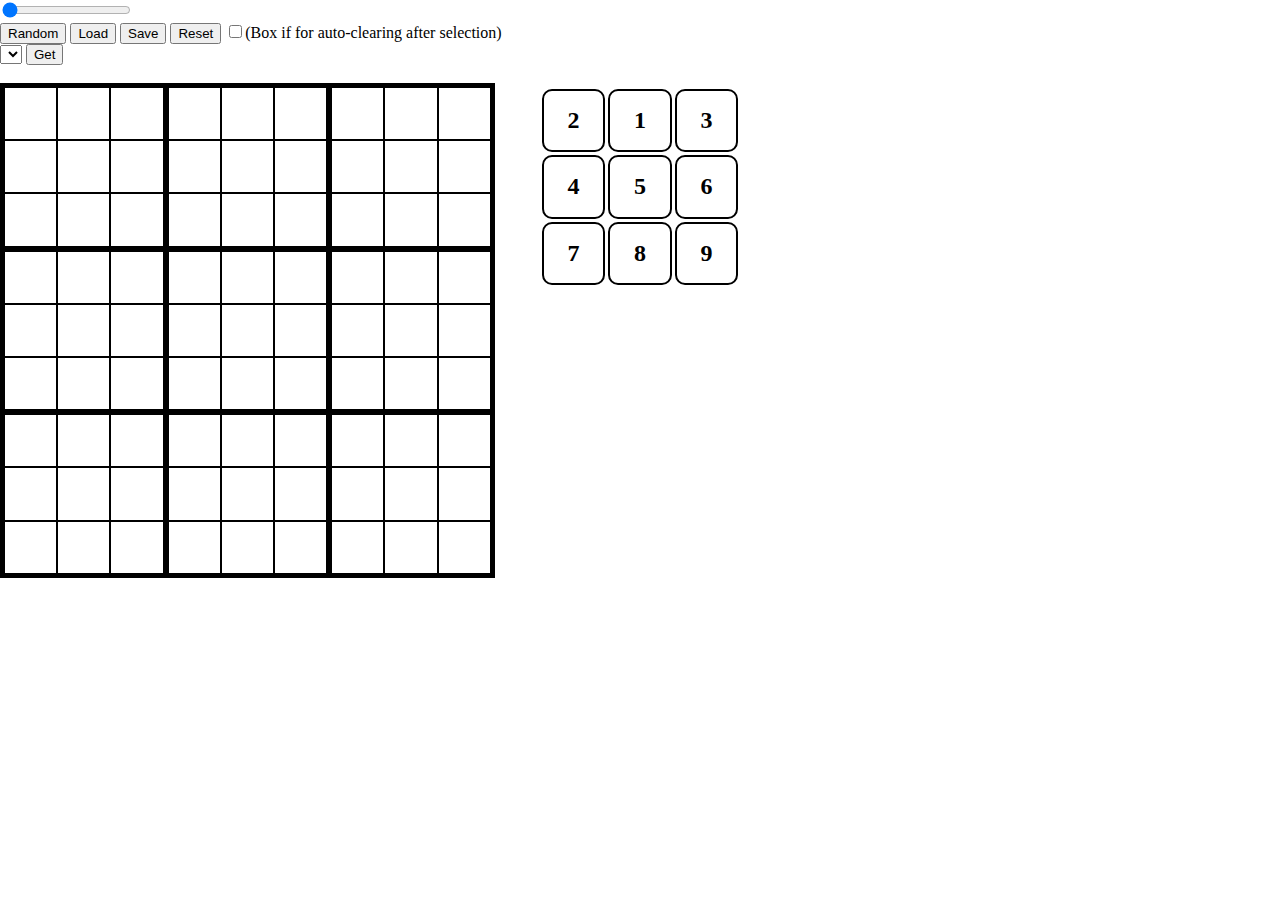
==== solver/index.html @ c7fb21f9 "Fixed a new selection-hint system! A class specific class will be selected if a modifier key and a n" ====
<!DOCTYPE html>
<html>
  <head>
    <title>Solver</title>
    <meta charset="utf-8">
    <link rel="stylesheet" href="style.css">
    <link rel="stylesheet" href="numpad.css">
  </head>
  <body>
    <div class="controlPanel">
      <div class="slidecontainer"><input onchange="init(value)" type="range" min="3" max="6" value="3" class="slider"></div>
      <button type="button">Random</button>
      <button type="button">Load</button>
      <button type="button">Save</button>
      <button type="button">Reset</button>
      <input id="selectionClearing" type="checkbox">(Box if for auto-clearing after selection)
    </div>

    <select id="selectSudoku" onmouseover="loadListDoc()"></select>
    <button type="button" onclick="loadSudokuDoc()">Get</button>
    <br><br>
    <table id="demo"></table>
    <table id="info"></table>

    <div class="container">
      <div id="sudokuGrid"></div>
      <div class="Numpad">
       <div class="numpadButton"><h2>2</h2></div>
        <div class="numpadButton"><h2>1</h2></div>
        <div class="numpadButton"><h2>3</h2></div>
        <div class="numpadButton"><h2>4</h2></div>
        <div class="numpadButton"><h2>5</h2></div>
        <div class="numpadButton"><h2>6</h2></div>
        <div class="numpadButton"><h2>7</h2></div>
        <div class="numpadButton"><h2>8</h2></div>
        <div class="numpadButton"><h2>9</h2></div>			
      </div>  
    </div>
  </body>
  <script src="script.js"></script>
</html>
---- solver/style.css ----
body{
	margin: 0;
	padding: 0;
}

.selected{
	background: rgba(255, 153, 0, 0.555);
}

#sudokuGrid #sudokuGridChild {
	user-select: none;
	border: 2px solid  #000;
	position: absolute;
	display: grid;
	user-select: none;
}

#sudokuGrid #sudokuGridChild .bigSquare{
	border: 2px solid  #000;
	margin: 0px auto;
	display: grid;
	grid-template-columns: repeat(3, auto);
	grid-template-rows: repeat(3, auto);
}

#sudokuGrid #sudokuGridChild .bigSquare .square{
	border: 1px solid  #000;
	text-align: center;
	display: flex;
	justify-content: center;
	align-items: center;
	min-width: 40px;
	min-height: 40px;

	width: 4vw;
	height: 4vw;
}

#sudokuGrid #sudokuGridChild .bigSquare .square div {
	position: absolute;
	font-size: 2vw;
}

#sudokuGrid #sudokuGridChild .bigSquare .cornerHint div {
	color: red;
}

#sudokuGrid #sudokuGridChild .bigSquare .centerHint div {
	color: green;
}

#sudokuGrid #sudokuGridChild .bigSquare .colourHint div {
	color: blue;
}
---- solver/numpad.css ----
.Numpad{

    position: relative;
	margin: 4px auto;
    display: grid;
	grid-template-columns: repeat(3, 66.5px);
	grid-template-rows: repeat(3, 66.5px);
	
}

.Numpad .numpadButton{
	background: #fff;
	justify-content: center;
	box-sizing: border-box;
	border: 2px solid  #000;
	border-radius: 10px;
	margin: 1.5px;
	display: flex;
  	align-items: center;
 	justify-content: center;

}

.container{
	

    display: flex;
    flex-direction: row;
	text-align: center;
	position: relative;

}
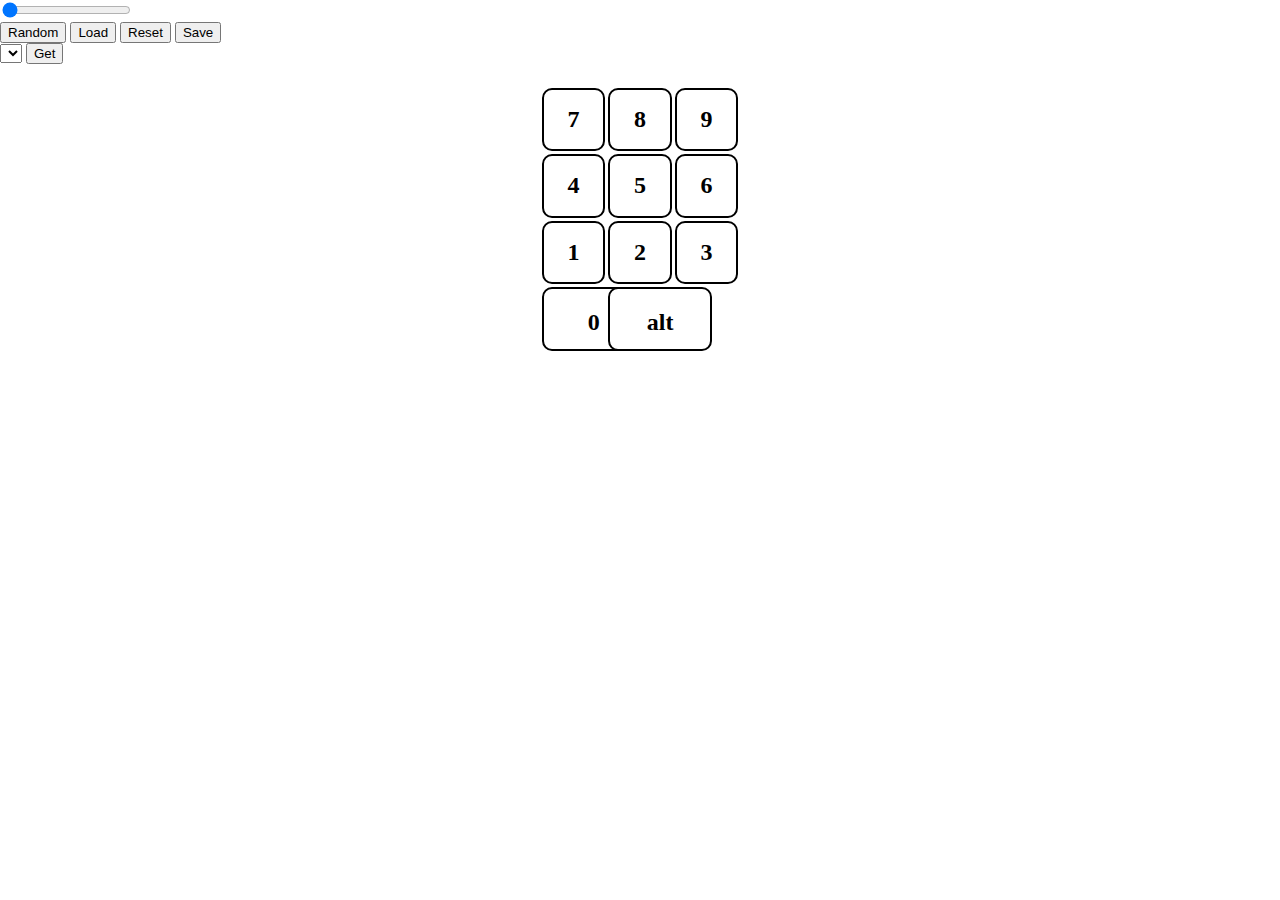
==== commit cc3aa588: "Co-authored-by: VilliamO <VilliamO@users.noreply.github.com>" ====
--- a/solver/index.html
+++ b/solver/index.html
@@ -9,33 +9,38 @@
   <body>
     <div class="controlPanel">
       <div class="slidecontainer"><input onchange="init(value)" type="range" min="3" max="6" value="3" class="slider"></div>
-      <button type="button">Random</button>
+      <button type="button"style=>Random</button>
       <button type="button">Load</button>
+      <button type="button">Reset</button>
       <button type="button">Save</button>
-      <button type="button">Reset</button>
-      <input id="selectionClearing" type="checkbox">(Box if for auto-clearing after selection)
     </div>
 
     <select id="selectSudoku" onmouseover="loadListDoc()"></select>
-    <button type="button" onclick="loadSudokuDoc()">Get</button>
+    <button type="button"  onclick="loadSudokuDoc()">Get</button>
     <br><br>
     <table id="demo"></table>
     <table id="info"></table>
 
+
     <div class="container">
       <div id="sudokuGrid"></div>
       <div class="Numpad">
-       <div class="numpadButton"><h2>2</h2></div>
-        <div class="numpadButton"><h2>1</h2></div>
-        <div class="numpadButton"><h2>3</h2></div>
-        <div class="numpadButton"><h2>4</h2></div>
-        <div class="numpadButton"><h2>5</h2></div>
-        <div class="numpadButton"><h2>6</h2></div>
-        <div class="numpadButton"><h2>7</h2></div>
-        <div class="numpadButton"><h2>8</h2></div>
-        <div class="numpadButton"><h2>9</h2></div>			
+        <div class="numpadButton" onclick="numpadclick(7)"><h2>7</h2></div>
+        <div class="numpadButton" onclick="numpadclick(8)"><h2>8</h2></div>
+        <div class="numpadButton" onclick="numpadclick(9)"><h2>9</h2></div>
+        <div class="numpadButton" onclick="numpadclick(4)"><h2>4</h2></div>
+        <div class="numpadButton" onclick="numpadclick(5)"><h2>5</h2></div>
+        <div class="numpadButton" onclick="numpadclick(6)"><h2>6</h2></div>
+        <div class="numpadButton" onclick="numpadclick(1)"><h2>1</h2></div>
+        <div class="numpadButton" onclick="numpadclick(2)"><h2>2</h2></div>
+        <div class="numpadButton" onclick="numpadclick(3)"><h2>3</h2></div>
+        <div class="otherButton" onclick=""><h2>0</h2></div>
+        <div class="otherButton" onclick=""><h2>alt</h2></div>
       </div>  
+        
     </div>
+
+
   </body>
   <script src="script.js"></script>
 </html>
--- a/solver/style.css
+++ b/solver/style.css
@@ -41,14 +41,18 @@
 	font-size: 2vw;
 }
 
-#sudokuGrid #sudokuGridChild .bigSquare .cornerHint div {
+#sudokuGrid #sudokuGridChild .bigSquare .cornerHint  {
+	display: grid;
+	grid-template-columns: repeat(3, auto);
+	grid-template-rows: repeat(3, auto);
 	color: red;
+	position: relative;
 }
 
-#sudokuGrid #sudokuGridChild .bigSquare .centerHint div {
+#sudokuGrid #sudokuGridChild .bigSquare .centerHint  {
 	color: green;
 }
 
-#sudokuGrid #sudokuGridChild .bigSquare .colourHint div {
+#sudokuGrid #sudokuGridChild .bigSquare .colourHint  {
 	color: blue;
 }
--- a/solver/numpad.css
+++ b/solver/numpad.css
@@ -4,26 +4,37 @@
 	margin: 4px auto;
     display: grid;
 	grid-template-columns: repeat(3, 66.5px);
-	grid-template-rows: repeat(3, 66.5px);
+	grid-template-rows: repeat(4, 66.5px);
 	
 }
 
 .Numpad .numpadButton{
 	background: #fff;
 	justify-content: center;
-	box-sizing: border-box;
+	/*box-sizing: border-box;*/
 	border: 2px solid  #000;
 	border-radius: 10px;
 	margin: 1.5px;
 	display: flex;
   	align-items: center;
- 	justify-content: center;
-
+	cursor: pointer;
+	
+}
+.otherButton{
+	background: rgb(255, 255, 255);
+	/*box-sizing: border-box;*/
+	width: 99.75px;
+	justify-content: center;
+	border: 2px solid  #000;
+	border-radius: 10px;
+	margin: 1.5px;
+	display: flex;
+	cursor: pointer;
+	
 }
 
 .container{
 	
-
     display: flex;
     flex-direction: row;
 	text-align: center;
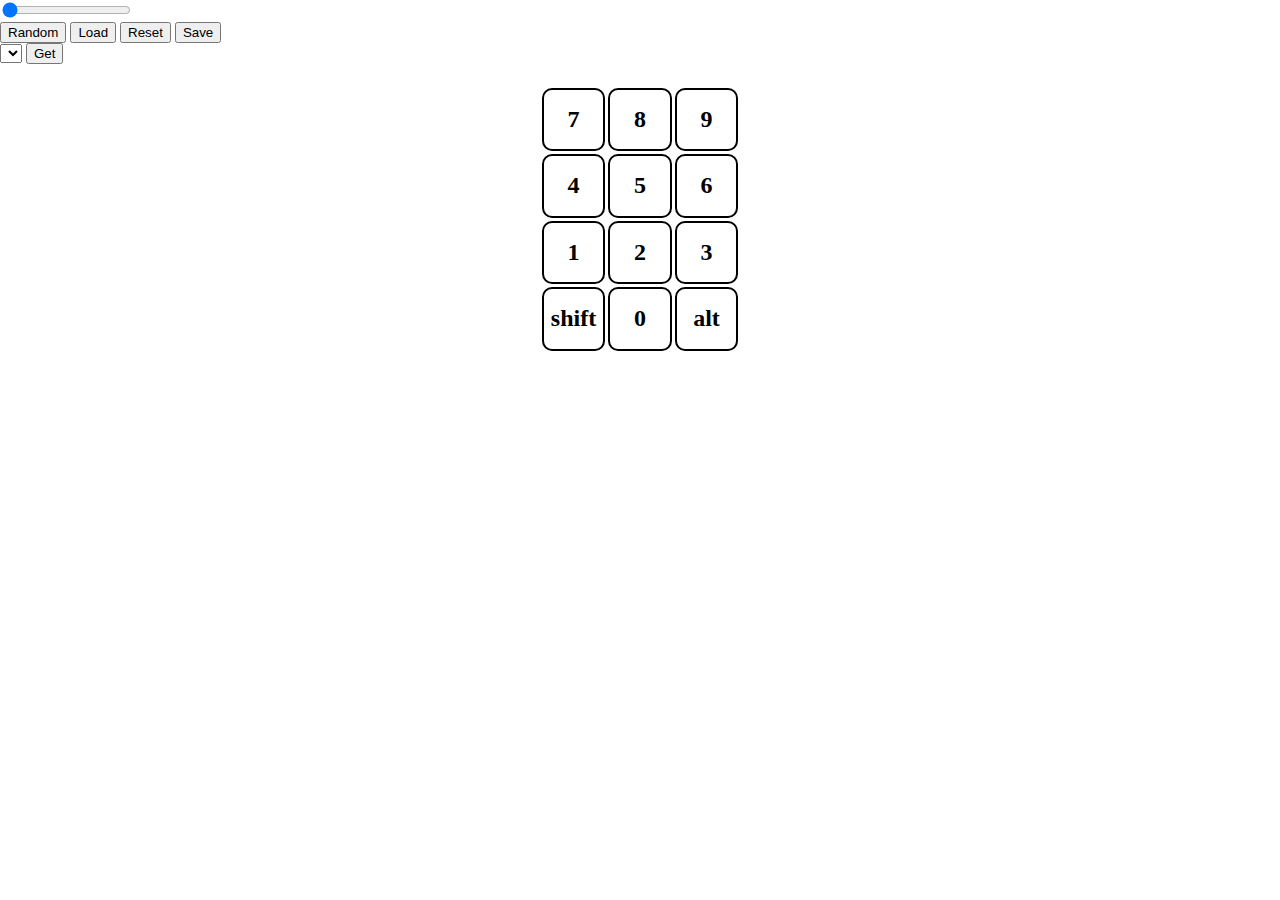
==== commit c1e1ccda: "Co-authored-by: VilliamO <VilliamO@users.noreply.github.com>" ====
--- a/solver/index.html
+++ b/solver/index.html
@@ -25,17 +25,18 @@
     <div class="container">
       <div id="sudokuGrid"></div>
       <div class="Numpad">
-        <div class="numpadButton" onclick="numpadclick(7)"><h2>7</h2></div>
-        <div class="numpadButton" onclick="numpadclick(8)"><h2>8</h2></div>
-        <div class="numpadButton" onclick="numpadclick(9)"><h2>9</h2></div>
-        <div class="numpadButton" onclick="numpadclick(4)"><h2>4</h2></div>
-        <div class="numpadButton" onclick="numpadclick(5)"><h2>5</h2></div>
-        <div class="numpadButton" onclick="numpadclick(6)"><h2>6</h2></div>
-        <div class="numpadButton" onclick="numpadclick(1)"><h2>1</h2></div>
-        <div class="numpadButton" onclick="numpadclick(2)"><h2>2</h2></div>
-        <div class="numpadButton" onclick="numpadclick(3)"><h2>3</h2></div>
-        <div class="otherButton" onclick=""><h2>0</h2></div>
-        <div class="otherButton" onclick=""><h2>alt</h2></div>
+        <div class="numpadButton" onclick="numpadClick(7)"><h2>7</h2></div>
+        <div class="numpadButton" onclick="numpadClick(8)"><h2>8</h2></div>
+        <div class="numpadButton" onclick="numpadClick(9)"><h2>9</h2></div>
+        <div class="numpadButton" onclick="numpadClick(4)"><h2>4</h2></div>
+        <div class="numpadButton" onclick="numpadClick(5)"><h2>5</h2></div>
+        <div class="numpadButton" onclick="numpadClick(6)"><h2>6</h2></div>
+        <div class="numpadButton" onclick="numpadClick(1)"><h2>1</h2></div>
+        <div class="numpadButton" onclick="numpadClick(2)"><h2>2</h2></div>
+        <div class="numpadButton" onclick="numpadClick(3)"><h2>3</h2></div>
+        <div class="otherButton" id="idShift" onclick="isItHint('shift')"><h2>shift</h2></div>
+        <div class="otherButton" onclick="numpadClick(0)"><h2>0</h2></div>
+        <div class="otherButton" id ="idAlt" onclick="isItHint('alt')"><h2>alt</h2></div>
       </div>  
         
     </div>
--- a/solver/numpad.css
+++ b/solver/numpad.css
@@ -23,12 +23,12 @@
 .otherButton{
 	background: rgb(255, 255, 255);
 	/*box-sizing: border-box;*/
-	width: 99.75px;
 	justify-content: center;
 	border: 2px solid  #000;
 	border-radius: 10px;
 	margin: 1.5px;
 	display: flex;
+	align-items: center;
 	cursor: pointer;
 	
 }
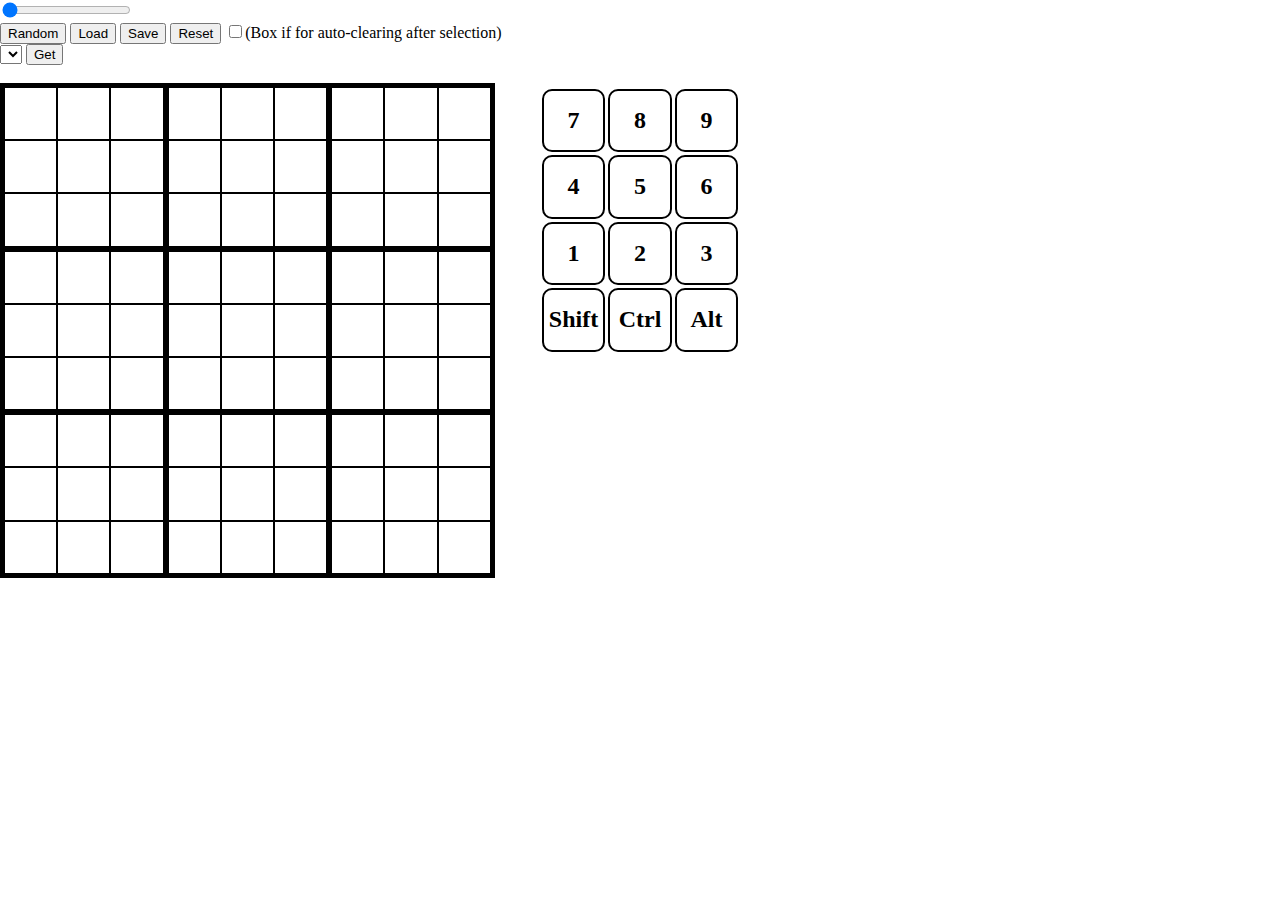
==== commit 7125b10f: "Added Numpad Functions into code. Also added numpad selection fix, and hover things!" ====
--- a/solver/index.html
+++ b/solver/index.html
@@ -9,39 +9,38 @@
   <body>
     <div class="controlPanel">
       <div class="slidecontainer"><input onchange="init(value)" type="range" min="3" max="6" value="3" class="slider"></div>
-      <button type="button"style=>Random</button>
+      <button type="button">Random</button>
       <button type="button">Load</button>
+      <button type="button">Save</button>
       <button type="button">Reset</button>
-      <button type="button">Save</button>
+      <input id="selectionClearing" type="checkbox">(Box if for auto-clearing after selection)
     </div>
 
     <select id="selectSudoku" onmouseover="loadListDoc()"></select>
-    <button type="button"  onclick="loadSudokuDoc()">Get</button>
+    <button type="button" onclick="loadSudokuDoc()">Get</button>
     <br><br>
     <table id="demo"></table>
     <table id="info"></table>
 
-
     <div class="container">
       <div id="sudokuGrid"></div>
       <div class="Numpad">
-        <div class="numpadButton" onclick="numpadClick(7)"><h2>7</h2></div>
-        <div class="numpadButton" onclick="numpadClick(8)"><h2>8</h2></div>
-        <div class="numpadButton" onclick="numpadClick(9)"><h2>9</h2></div>
-        <div class="numpadButton" onclick="numpadClick(4)"><h2>4</h2></div>
-        <div class="numpadButton" onclick="numpadClick(5)"><h2>5</h2></div>
-        <div class="numpadButton" onclick="numpadClick(6)"><h2>6</h2></div>
-        <div class="numpadButton" onclick="numpadClick(1)"><h2>1</h2></div>
-        <div class="numpadButton" onclick="numpadClick(2)"><h2>2</h2></div>
-        <div class="numpadButton" onclick="numpadClick(3)"><h2>3</h2></div>
-        <div class="otherButton" id="idShift" onclick="isItHint('shift')"><h2>shift</h2></div>
-        <div class="otherButton" onclick="numpadClick(0)"><h2>0</h2></div>
-        <div class="otherButton" id ="idAlt" onclick="isItHint('alt')"><h2>alt</h2></div>
+        <div class="numpadButton" onclick="numpad(7)"><h2>7</h2></div>
+        <div class="numpadButton" onclick="numpad(8)"><h2>8</h2></div>
+        <div class="numpadButton" onclick="numpad(9)"><h2>9</h2></div>
+        <div class="numpadButton" onclick="numpad(4)"><h2>4</h2></div>
+        <div class="numpadButton" onclick="numpad(5)"><h2>5</h2></div>
+        <div class="numpadButton" onclick="numpad(6)"><h2>6</h2></div>
+        <div class="numpadButton" onclick="numpad(1)"><h2>1</h2></div>
+        <div class="numpadButton" onclick="numpad(2)"><h2>2</h2></div>
+        <div class="numpadButton" onclick="numpad(3)"><h2>3</h2></div>
+
+        <div class="numpadButton" id ="shiftToggleButton"   onclick="numpad('shift')"><h2>Shift</h2></div>
+        <div class="numpadButton" id ="ctrlToggleButton"    onclick="numpad('Ctrl')"><h2>Ctrl</h2></div>
+        <div class="numpadButton" id ="altToggleButton"     onclick="numpad('Alt')"><h2>Alt</h2></div>
+
       </div>  
-        
     </div>
-
-
   </body>
   <script src="script.js"></script>
 </html>
--- a/solver/numpad.css
+++ b/solver/numpad.css
@@ -1,14 +1,19 @@
 .Numpad{
-
     position: relative;
 	margin: 4px auto;
     display: grid;
 	grid-template-columns: repeat(3, 66.5px);
-	grid-template-rows: repeat(4, 66.5px);
-	
+	grid-template-rows: repeat(4, 66.5px);	
+	user-select: none;
+
 }
 
-.Numpad .numpadButton{
+.Numpad :hover{
+	color: rgb(255, 255, 255);
+	background: rgb(104, 104, 104);
+}
+
+.numpadButton{
 	background: #fff;
 	justify-content: center;
 	/*box-sizing: border-box;*/
@@ -18,8 +23,9 @@
 	display: flex;
   	align-items: center;
 	cursor: pointer;
-	
 }
+
+
 .otherButton{
 	background: rgb(255, 255, 255);
 	/*box-sizing: border-box;*/
@@ -40,4 +46,4 @@
 	text-align: center;
 	position: relative;
 
-}
+}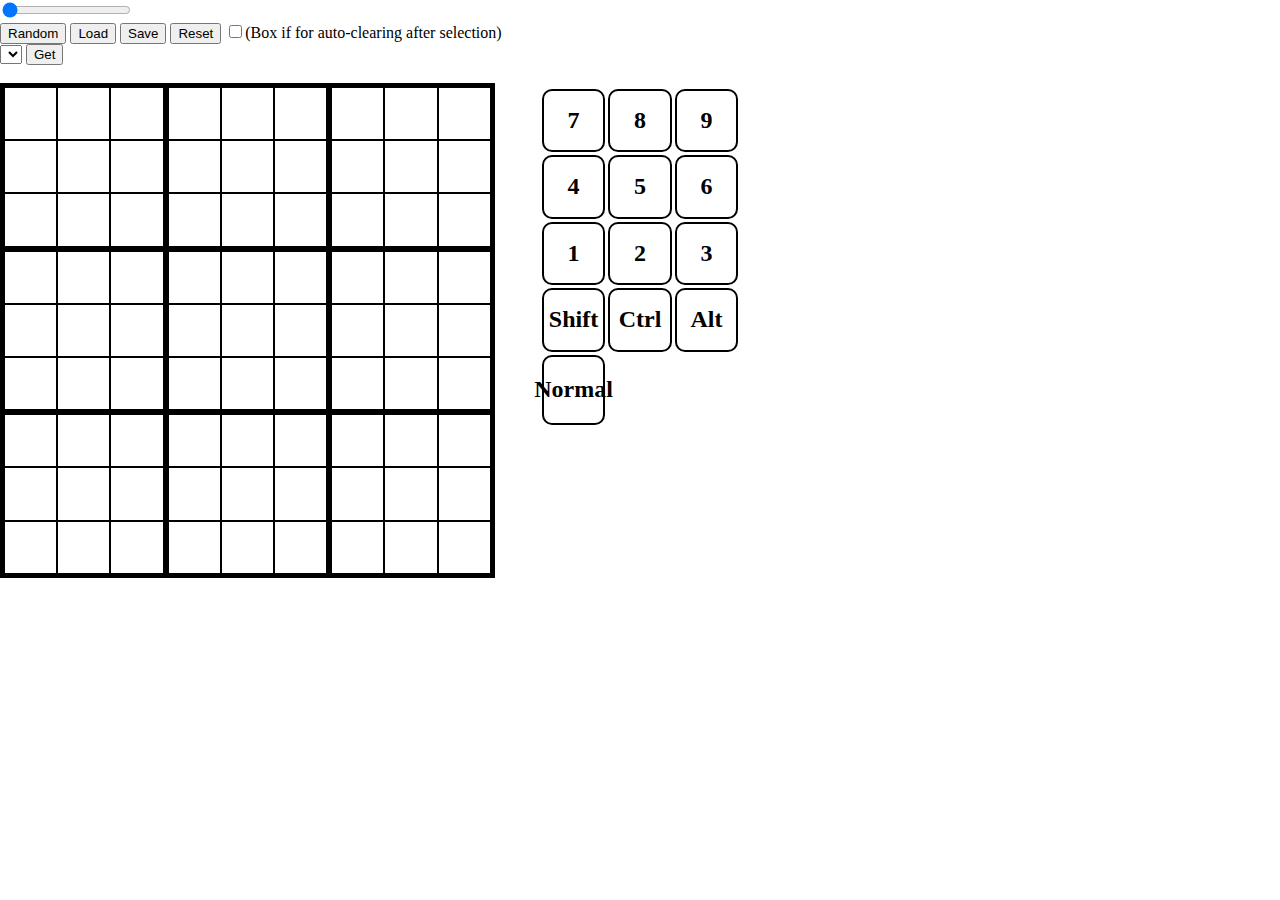
==== commit bfbd0f22: "Everything now synced with keyboard! Also, code cleaned a bit, and started started work on a more fu" ====
--- a/solver/index.html
+++ b/solver/index.html
@@ -35,9 +35,10 @@
         <div class="numpadButton" onclick="numpad(2)"><h2>2</h2></div>
         <div class="numpadButton" onclick="numpad(3)"><h2>3</h2></div>
 
-        <div class="numpadButton" id ="shiftToggleButton"   onclick="numpad('shift')"><h2>Shift</h2></div>
-        <div class="numpadButton" id ="ctrlToggleButton"    onclick="numpad('Ctrl')"><h2>Ctrl</h2></div>
-        <div class="numpadButton" id ="altToggleButton"     onclick="numpad('Alt')"><h2>Alt</h2></div>
+        <div class="numpadButton modifierKey" id ="shiftToggleButton"   onclick="numpad('Shift')"><h2>Shift</h2></div>
+        <div class="numpadButton modifierKey" id ="controlToggleButton"    onclick="numpad('Control')"><h2>Ctrl</h2></div>
+        <div class="numpadButton modifierKey" id ="altToggleButton"     onclick="numpad('Alt')"><h2>Alt</h2></div>
+        <div class="numpadButton modifierKey" id ="normalToggleButton"  onclick="numpad('Normal')"><h2>Normal</h2></div>
 
       </div>  
     </div>
--- a/solver/numpad.css
+++ b/solver/numpad.css
@@ -5,7 +5,6 @@
 	grid-template-columns: repeat(3, 66.5px);
 	grid-template-rows: repeat(4, 66.5px);	
 	user-select: none;
-
 }
 
 .Numpad :hover{
@@ -14,36 +13,22 @@
 }
 
 .numpadButton{
-	background: #fff;
 	justify-content: center;
-	/*box-sizing: border-box;*/
+	align-items: center;
 	border: 2px solid  #000;
 	border-radius: 10px;
 	margin: 1.5px;
 	display: flex;
-  	align-items: center;
 	cursor: pointer;
 }
 
-
-.otherButton{
-	background: rgb(255, 255, 255);
-	/*box-sizing: border-box;*/
-	justify-content: center;
-	border: 2px solid  #000;
-	border-radius: 10px;
-	margin: 1.5px;
-	display: flex;
-	align-items: center;
-	cursor: pointer;
-	
+.selectedButton{
+	background: rgba(255, 153, 0, 0.555)!important;	
 }
 
 .container{
-	
     display: flex;
     flex-direction: row;
 	text-align: center;
 	position: relative;
-
 }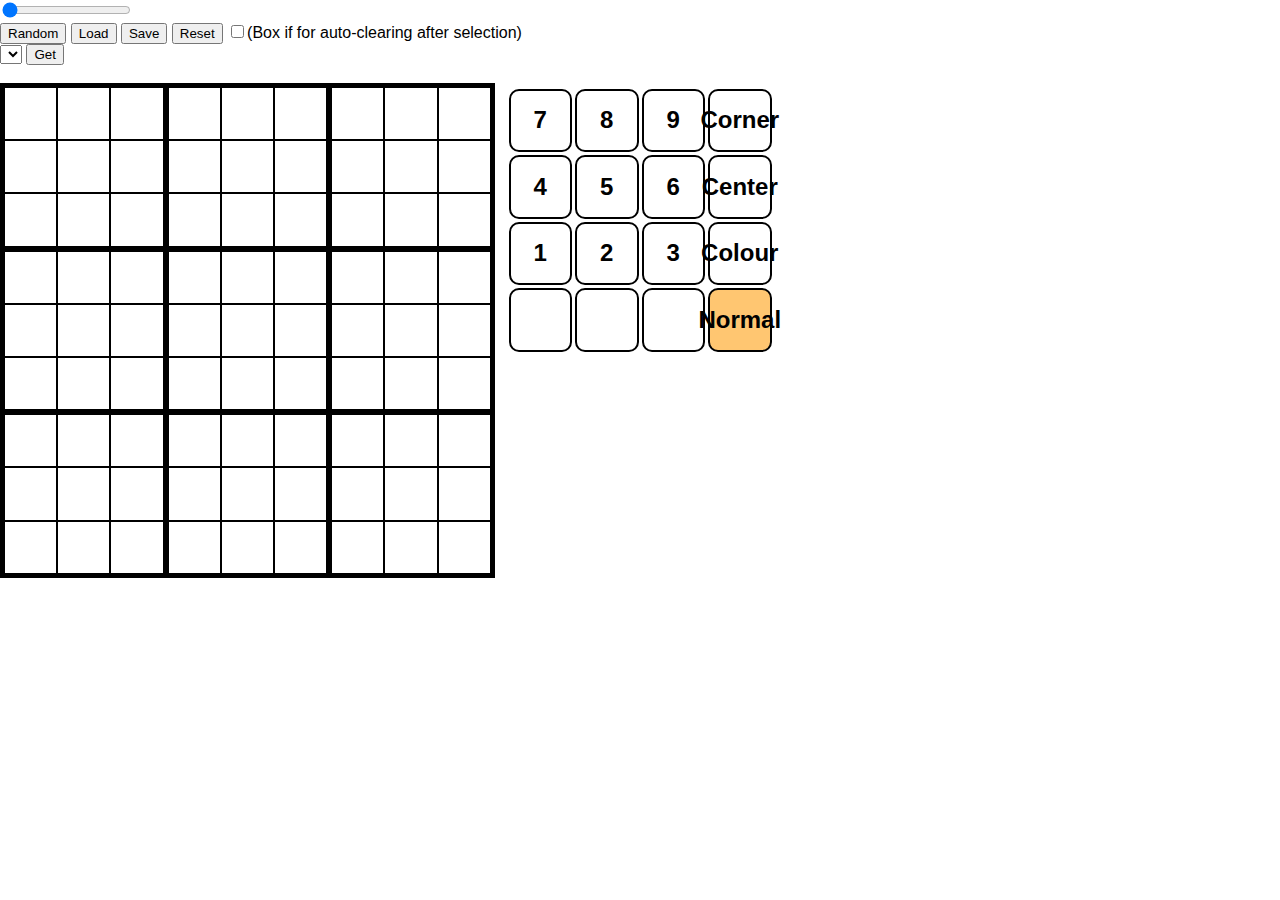
==== commit dbcc74fb: "Fixed better virtual numpad/keyboard support! The hintsystem has been updated. Displaymode is not fu" ====
--- a/solver/index.html
+++ b/solver/index.html
@@ -28,17 +28,26 @@
         <div class="numpadButton" onclick="numpad(7)"><h2>7</h2></div>
         <div class="numpadButton" onclick="numpad(8)"><h2>8</h2></div>
         <div class="numpadButton" onclick="numpad(9)"><h2>9</h2></div>
+
+        <div class="numpadButton modifierKey" id ="cornerModeButton"   onclick="numpad('Shift')"><h2>Corner</h2></div>
+
         <div class="numpadButton" onclick="numpad(4)"><h2>4</h2></div>
         <div class="numpadButton" onclick="numpad(5)"><h2>5</h2></div>
         <div class="numpadButton" onclick="numpad(6)"><h2>6</h2></div>
+
+        <div class="numpadButton modifierKey" id ="centerModeButton"    onclick="numpad('Control')"><h2>Center</h2></div>
+        
         <div class="numpadButton" onclick="numpad(1)"><h2>1</h2></div>
         <div class="numpadButton" onclick="numpad(2)"><h2>2</h2></div>
         <div class="numpadButton" onclick="numpad(3)"><h2>3</h2></div>
 
-        <div class="numpadButton modifierKey" id ="shiftToggleButton"   onclick="numpad('Shift')"><h2>Shift</h2></div>
-        <div class="numpadButton modifierKey" id ="controlToggleButton"    onclick="numpad('Control')"><h2>Ctrl</h2></div>
-        <div class="numpadButton modifierKey" id ="altToggleButton"     onclick="numpad('Alt')"><h2>Alt</h2></div>
-        <div class="numpadButton modifierKey" id ="normalToggleButton"  onclick="numpad('Normal')"><h2>Normal</h2></div>
+        <div class="numpadButton modifierKey" id ="colourModeButton"     onclick="numpad('Alt')"><h2>Colour</h2></div>
+
+        <div class="numpadButton" onclick="numpad(0)"><h2> </h2></div>
+        <div class="numpadButton" onclick="numpad(0)"><h2> </h2></div>
+        <div class="numpadButton" onclick="numpad(0)"><h2> </h2></div>
+
+        <div class="numpadButton modifierKey selectedButton" id ="normalModeButton"  onclick="numpad('Normal')"><h2>Normal</h2></div>
 
       </div>  
     </div>
--- a/solver/style.css
+++ b/solver/style.css
@@ -1,4 +1,5 @@
 body{
+	font-family: Arial, Helvetica, sans-serif;
 	margin: 0;
 	padding: 0;
 }
--- a/solver/numpad.css
+++ b/solver/numpad.css
@@ -2,7 +2,7 @@
     position: relative;
 	margin: 4px auto;
     display: grid;
-	grid-template-columns: repeat(3, 66.5px);
+	grid-template-columns: repeat(4, 66.5px);
 	grid-template-rows: repeat(4, 66.5px);	
 	user-select: none;
 }
